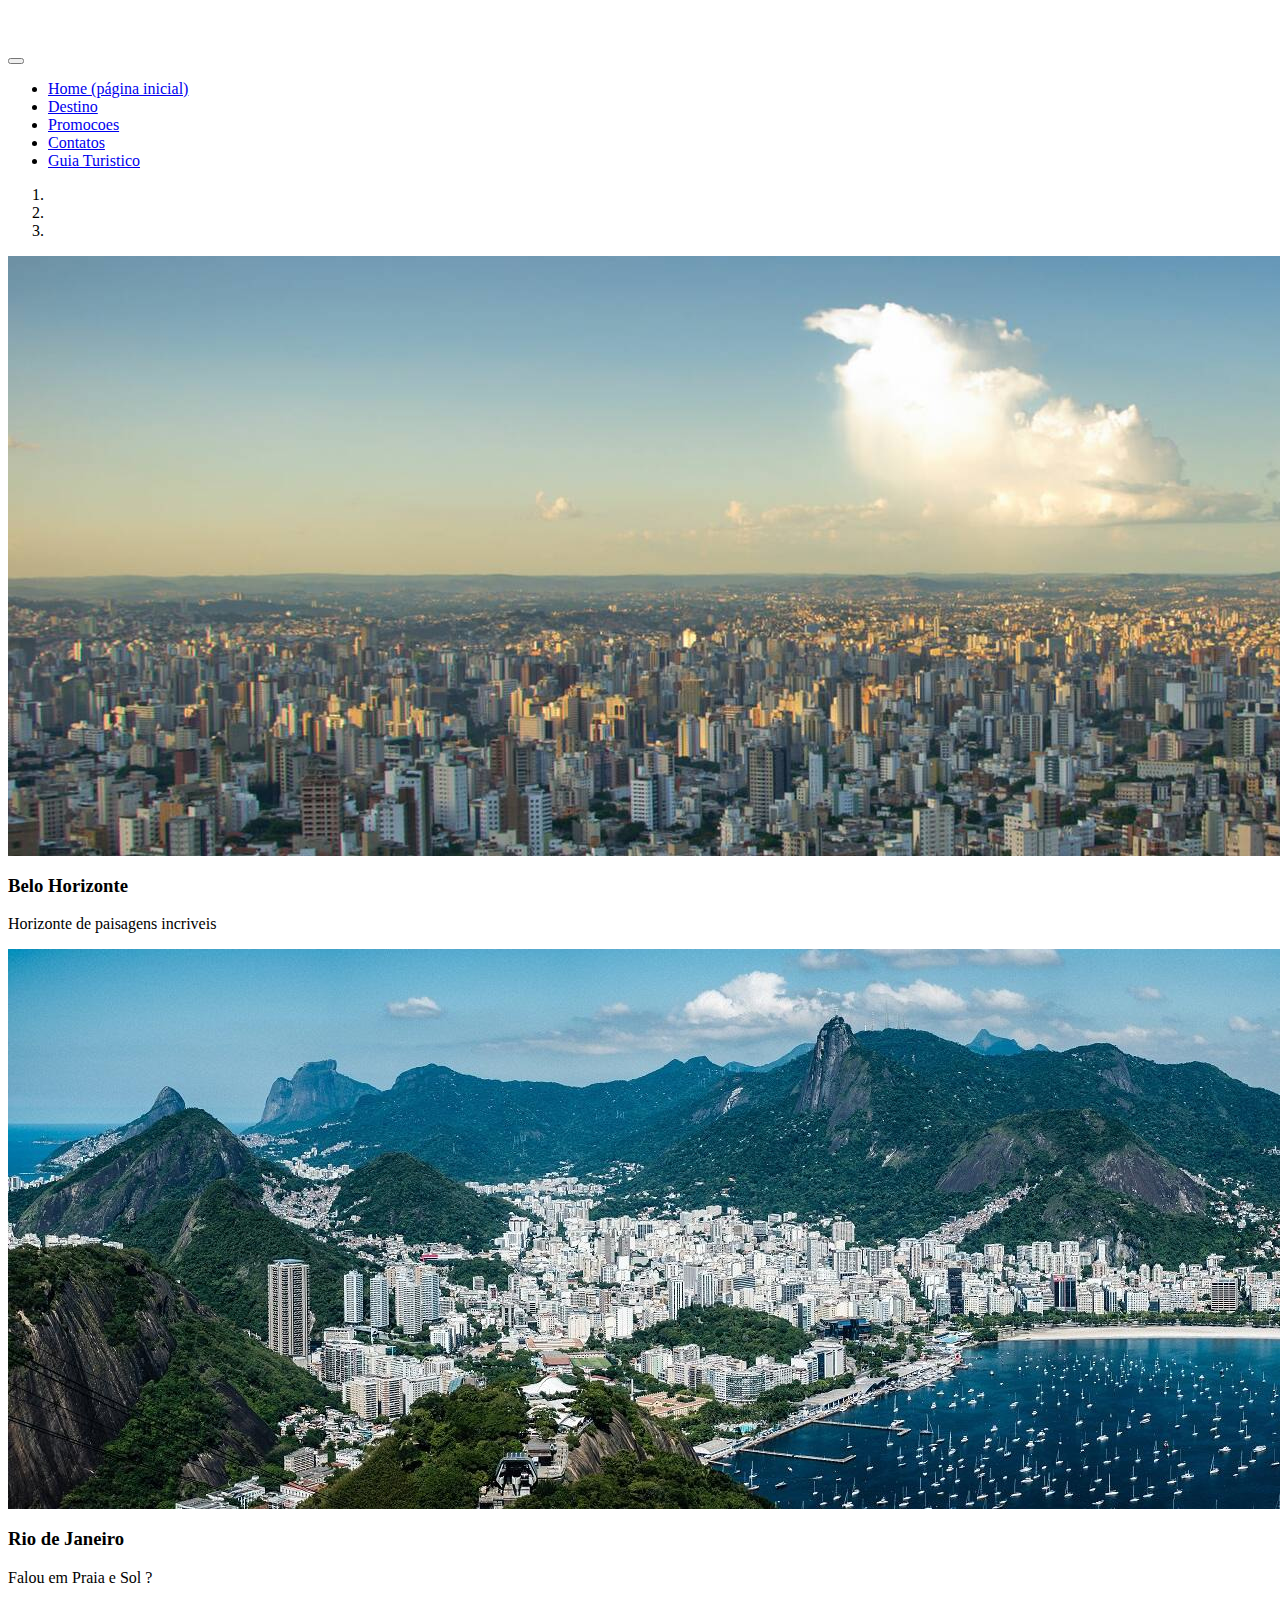
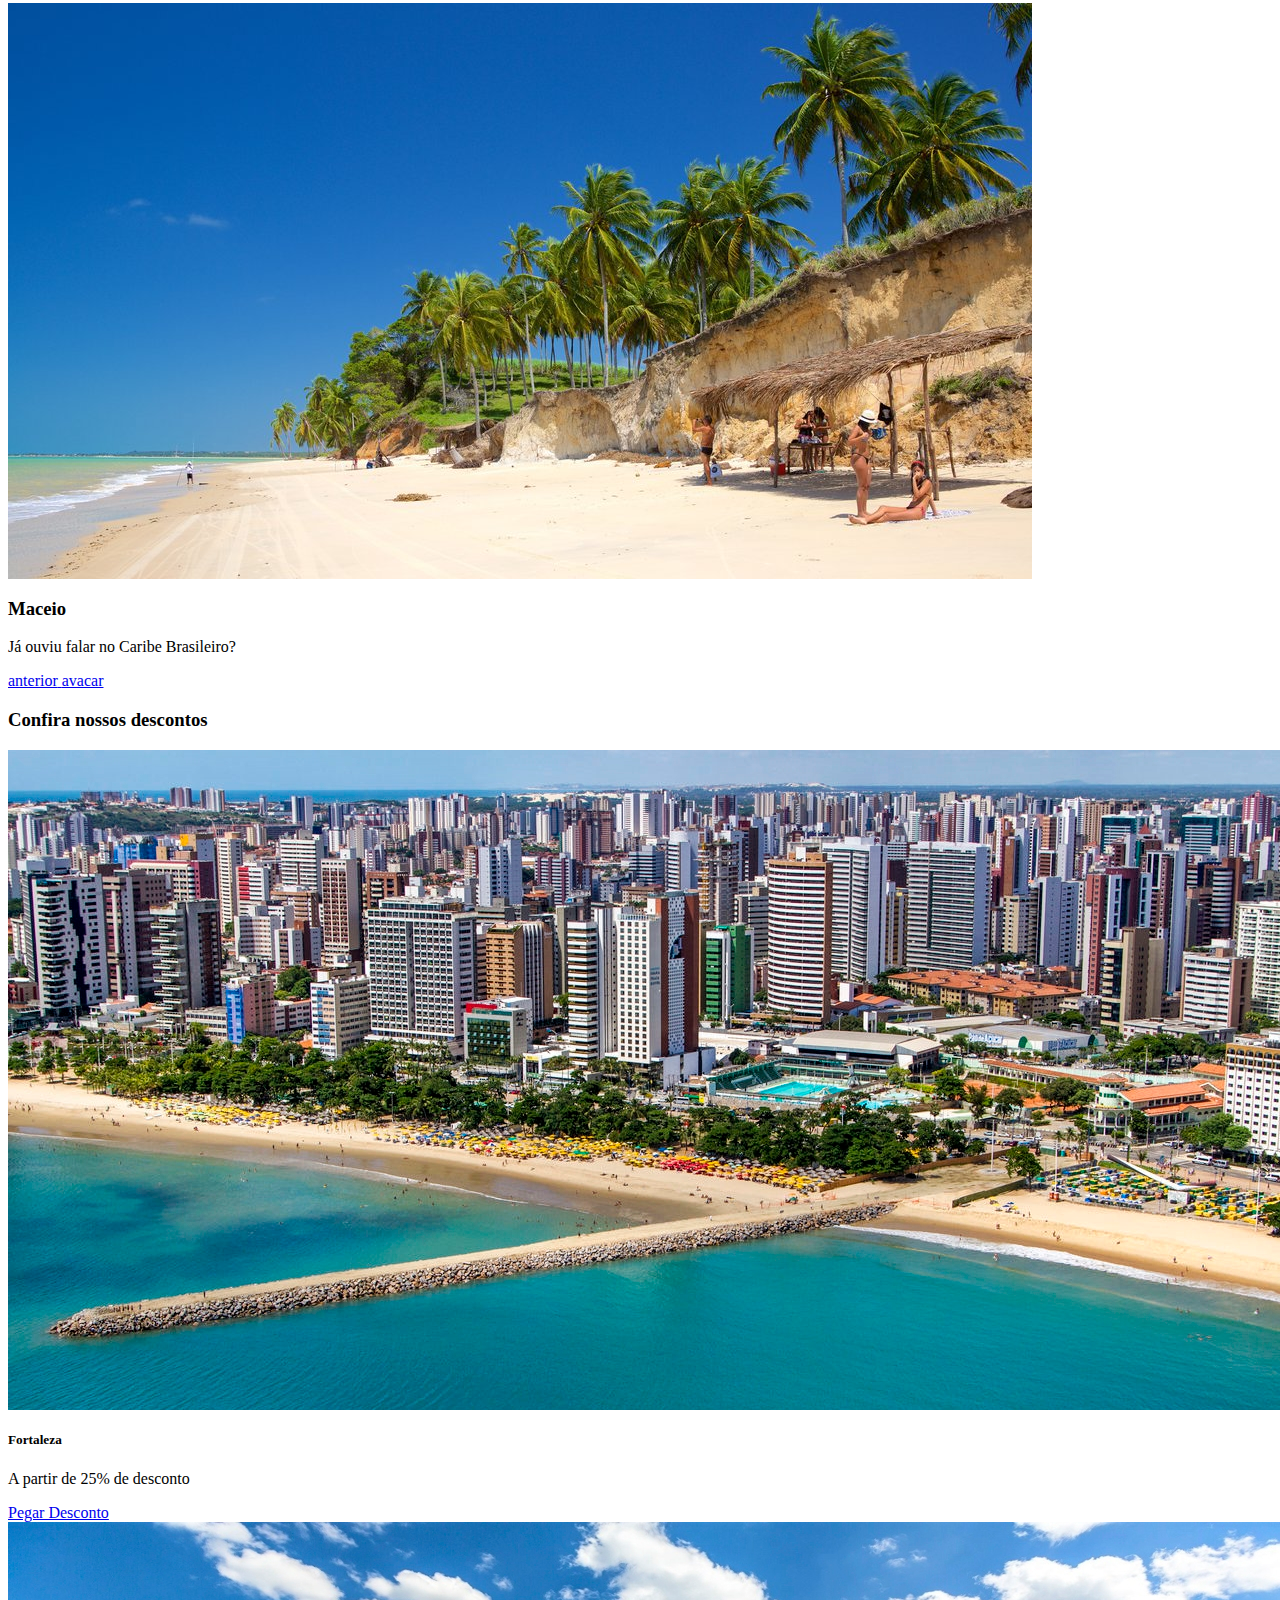
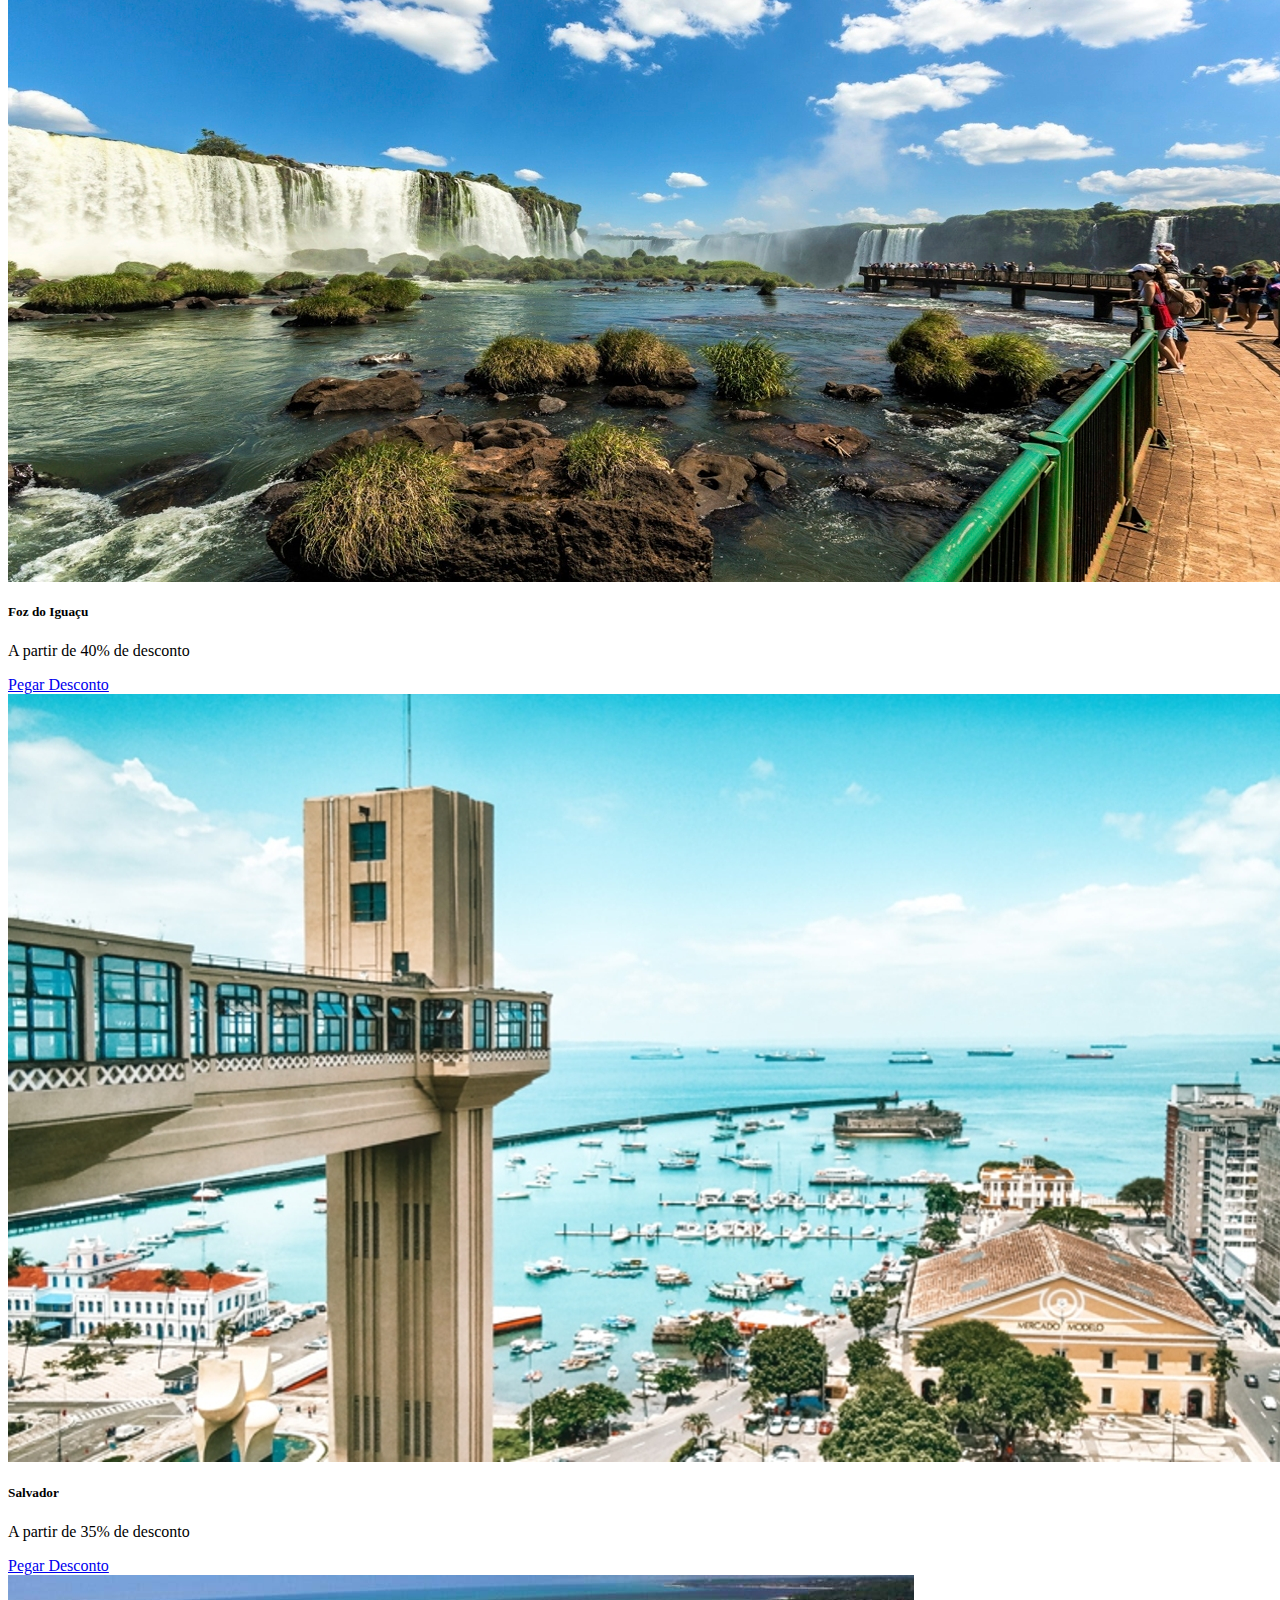
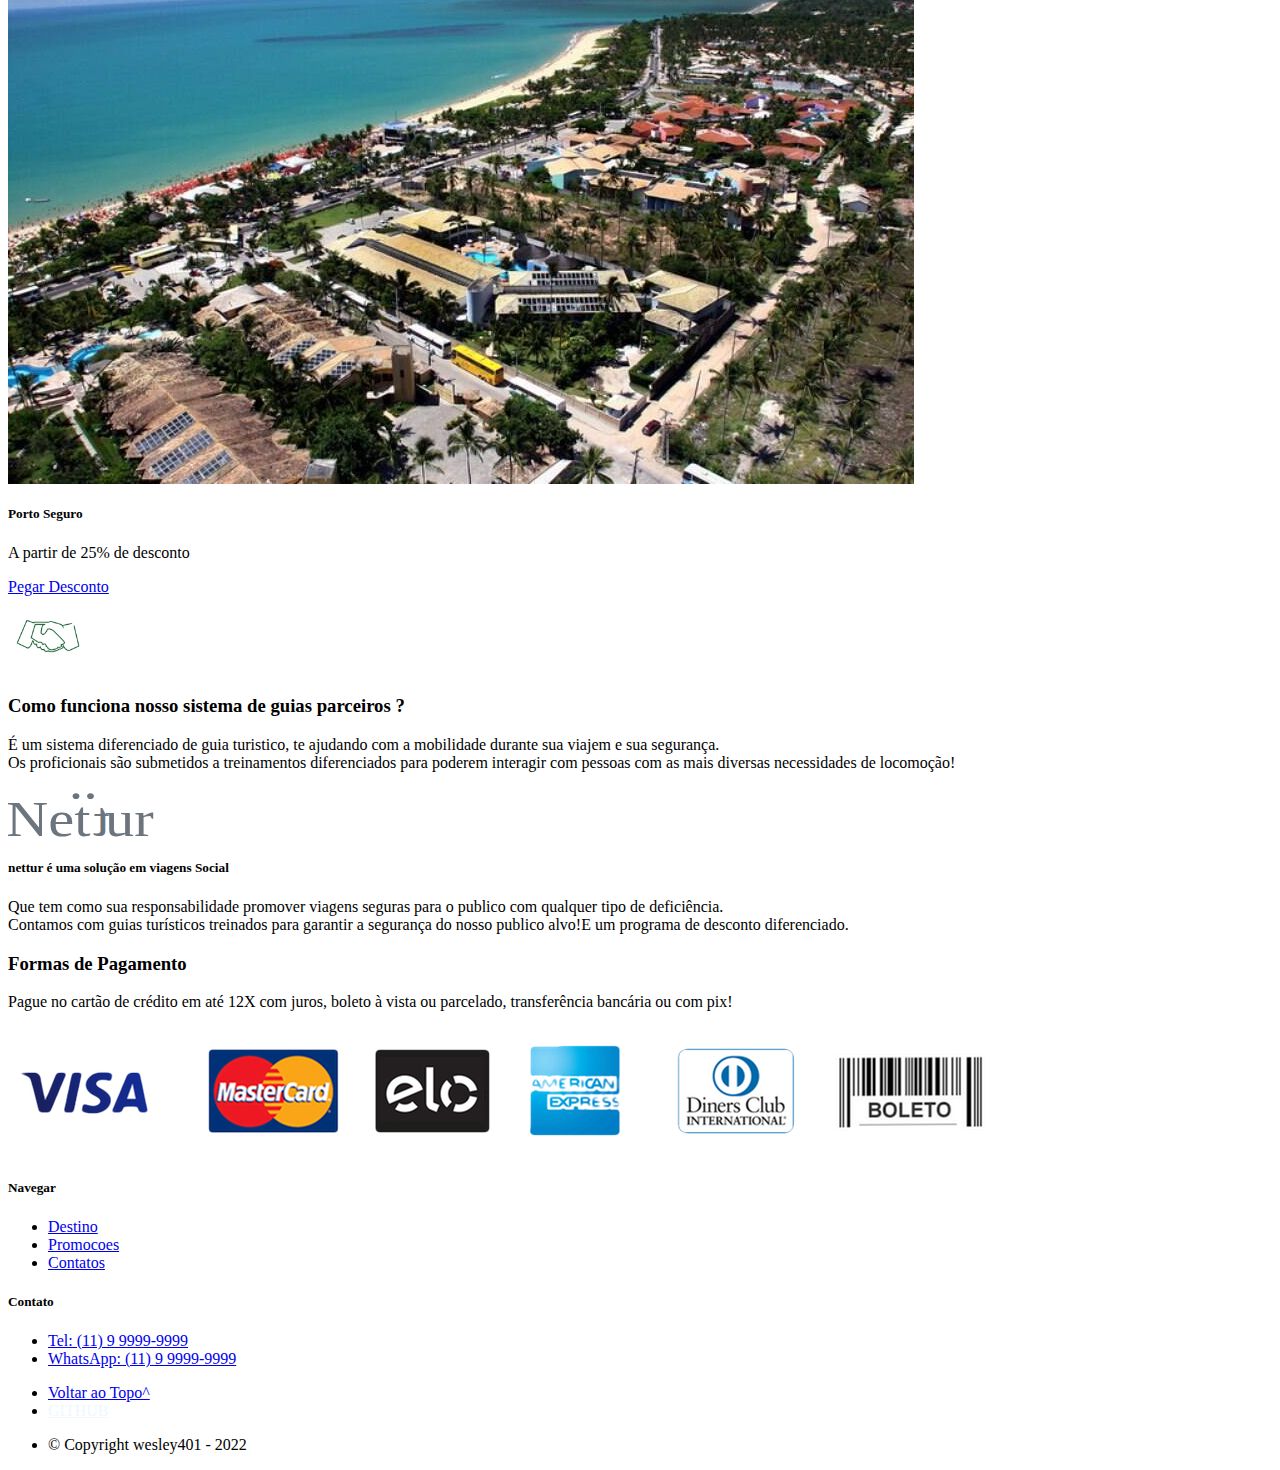
==== index.html @ 2e7d59c9 "projeto-m2 sem pseudocodigo" ====
<html lang="en">

<head>
  <meta charset="UTF-8">
  <meta http-equiv="X-UA-Compatible" content="IE=edge">
  <meta name="viewport" content="width=device-width, initial-scale=1.0">
  <link rel="stylesheet" href="css/style.css">
  <link rel="stylesheet" href="https://stackpath.bootstrapcdn.com/bootstrap/4.1.3/css/bootstrap.min.css"
    integrity="sha384-MCw98/SFnGE8fJT3GXwEOngsV7Zt27NXFoaoApmYm81iuXoPkFOJwJ8ERdknLPMO" crossorigin="anonymous">
  <title>Nettur</title>
</head>

<body class="bg-light">
  <!-- Barra de navegacao principal -->
  <nav class="navbar navbar-expand-md navbar-light bg-dark">
    <a class="navbar-brand pb-2 " id="navbar-principal" href="index.html">
      <img src="img/logo.svg" alt="logo-nettur" class="navbar-left img-responsive">
    </a>
    <button class="navbar-toggler" type="button" data-toggle="collapse" data-target="#conteudoNavbarSuportado"
      aria-controls="conteudoNavbarSuportado" aria-expanded="false" aria-label="Alterna navegação">
      <span class="navbar-toggler-icon"></span>
    </button>
    <div class="collapse navbar-collapse" id="conteudoNavbarSuportado">
      <ul class="navbar-nav mr-auto">
        <li class="nav-item active">
          <a class="nav-link text-light font-weight-bold" href="index.html">Home <span class="sr-only">(página
              inicial)</span></a>
        </li>
        <li class="nav-item">
          <a class="nav-link text-light font-weight-bold" href="destino.html">Destino</a>
        </li>
        <li class="nav-item">
          <a class="nav-link text-light font-weight-bold" href="promocoes.html">Promocoes</a>
        </li>
        <li class="nav-item">
          <a class="nav-link text-light font-weight-bold" href="contatos.html">Contatos</a>
        </li>
        <li class="nav-item">
          <a class="nav-link text-light font-weight-bold" href="guia-turistico.html">Guia Turistico</a>
        </li>
      </ul>
    </div>
  </nav>
  <!-- Carrocel de imagems -->
  <div class="carousel slide" data-ride="carousel" id="carousel-img">
    <ol class="carousel-indicators">
      <li data-target="#carousel-img" data-slide-to="0" class="active"></li>
      <li data-target="#carousel-img" data-slide-to="1"></li>
      <li data-target="#carousel-img" data-slide-to="2"></li>
    </ol>
    <div class="carousel-inner">
      <div class="carousel-item active">
        <img src="img/belo-horizonte.jpg" class="d-block mx-auto w-100 h-50" alt="belo-horizonte">
        <div class="carousel-caption">
          <h3>Belo Horizonte</h3>
          <p>Horizonte de paisagens incriveis</p>
        </div>
      </div>
      <div class="carousel-item">
        <img src="img/rio-de-janeiro.jpg" class="d-block mx-auto w-100 h-50" alt="rio-de-janeiro">
        <div class="carousel-caption">
          <h3>Rio de Janeiro</h3>
          <p>Falou em Praia e Sol ?</p>
        </div>
      </div>
      <div class="carousel-item">
        <img src="img/maceio.jpg" class="d-block mx-auto w-100 h-50" alt="maceio">
        <div class="carousel-caption">
          <h3>Maceio</h3>
          <p>Já ouviu falar no Caribe Brasileiro?</p>
        </div>
      </div>
    </div>
    <a class="carousel-control-prev" href="#carousel-img" role="button" data-slide="prev">
      <span class="carousel-control-prev-icon"></span>
      <span class="sr-only">anterior</span>
    </a>
    <a class="carousel-control-next" href="#carousel-img" role="button" data-slide="next">
      <span class="carousel-control-next-icon"></span>
      <span class="sr-only">avacar</span>
    </a>
  </div>
  <!-- Descontos em viagens -->
  <div class="container mt-2 bg-dark">
    <h3 class="text-white text-center text-uppercase" id="fonte-nettur">
      Confira nossos descontos
    </h3>
  </div>
  <div class="row justify-content-sm-center">
    <div class="row  mt-2">
      <div class="col  mt-3">
        <div class="card mx-auto" style="width: 15rem;">
          <img class="card-img-top" src="img/Fortaleza.jpg" alt="Card image cap">
          <div class="card-body">
            <h5 class="card-title">Fortaleza</h5>
            <p class="card-text">A partir de <span class="text-danger">25%</span> de desconto</p>
            <a href="promocoes.html" class="btn btn-danger">Pegar Desconto</a>
          </div>
        </div>
      </div>
      <div class="col mt-2">
        <div class="card mx-auto" style="width: 15rem;">
          <img class="card-img-top" src="img/Foz-do-Iguacu.jpg" alt="Card image cap">
          <div class="card-body">
            <h5 class="card-title">Foz do Iguaçu</h5>
            <p class="card-text">A partir de <span class="text-danger">40%</span> de desconto</p>
            <a href="promocoes.html" class="btn btn-danger">Pegar Desconto</a>
          </div>
        </div>
      </div>
      <div class="col  mt-2">
        <div class="card mx-auto" style="width: 15rem;">
          <img class="card-img-top" src="img/salvador.jpg" alt="Card image cap">
          <div class="card-body">
            <h5 class="card-title">Salvador</h5>
            <p class="card-text">A partir de <span class="text-danger">35%</span> de desconto</p>
            <a href="promocoes.html" class="btn btn-danger">Pegar Desconto</a>
          </div>
        </div>
      </div>
      <div class="col  mt-2">
        <div class="card mx-auto" style="width: 15rem;">
          <img class="card-img-top" src="img/porto-seguro.jpg" alt="Card image cap">
          <div class="card-body">
            <h5 class="card-title">Porto Seguro</h5>
            <p class="card-text">A partir de <span class="text-danger">25%</span> de desconto</p>
            <a href="promocoes.html" class="btn btn-danger">Pegar Desconto</a>
          </div>
        </div>
      </div>
    </div>
  </div>
  <!-- Programa de guias -->
  <div class="container mx-auto mt-3">
    <a href="guia-turistico.html"> <img src="img/icon-aperto-maos.png" id="icon-maos" class=" bg-dark"
        alt="icon-aperto-maos"></a>
    <h3 class="text-white text-dark">Como funciona nosso sistema de guias parceiros ?</h3>
    <p>É um sistema diferenciado de guia turistico, te ajudando com a mobilidade durante sua viajem e sua segurança.<br>
      Os proficionais são submetidos a treinamentos diferenciados para poderem interagir com pessoas com as mais
      diversas necessidades de locomoção!
    </p>
  </div>
  <!--Sobre nettur-->
  <img class="mr-3 mt-3 mx-5" src="img/logo-secondary.svg" alt="logo-secondary">
  <div class="media-body mt-3 mx-5">
    <h5 class="mt-0 text-secondary text-uppercase" id="fonte-nettur">nettur é uma solução em viagens Social </h5>
    <p>Que tem como sua responsabilidade promover viagens seguras para o publico com qualquer tipo de deficiência.<br>
      Contamos com guias turísticos treinados para garantir a segurança do nosso publico alvo!<span
        class="text-secondary">E um programa de desconto diferenciado. </span></p>
  </div>
  <!-- formas de pagamento-->
  <div class="container">
    <h3 class="text-secondary text-center">Formas de Pagamento</h3>
    <p class="text-secondary text-center">Pague no cartão de crédito em até 12X com juros, boleto à vista ou parcelado,
      transferência bancária ou com pix!</p>
    <div class="container mx-auto w-100">
      <img src="img/formas-de-pagamento.jpg" alt="formas-de-pagamento" class="w-100 mx-auto">
    </div>
  </div>
</body>
<footer class="container-fluid text-white bg-dark">
  <div class="row pt-3">
    <section class="col-md-5">
      <h5>Navegar</h5>
      <ul class="nav flex-column">
        <li class="nav-item">
          <a href="destino.html" class="nav-link text-white">Destino</a>
        </li>
        <li class="nav-item">
          <a href="promocoes.html" class="nav-link text-white">Promocoes</a>
        </li>
        <li class="nav-item">
          <a href="contatos.html  " class="nav-link text-white">Contatos</a>
        </li>
      </ul>
    </section>
    <section class="col-md-3">
      <h5>Contato</h5>
      <ul class="nav flex-column">
        <li class="nav-item">
          <a href="tel:+5511111111111" class="nav-link text-white">Tel: (11) 9 9999-9999</a>
        </li>
        <li class="nav-item">
          <a href="https://api.whatsapp.com/send?phone=5513999999999&text=Quero%20saber%20mais%20sobre%20o%20Curso!"
            target="_blank" class="nav-link text-white">WhatsApp:
            (11) 9 9999-9999
          </a>
        </li>
      </ul>
    </section>
    <section class="col-md-3">
      <ul class="nav flex-column">
        <li class="nav-item">
          <a href="#" class="text-white text-uppercase">Voltar ao Topo^</a>
        </li>
        <li class="nav-item">
          <a style="color: aliceblue;" class="github" target="_blank" href="http://github.com/wesley401">GITHUB</a>
        </li>
        <li class="nav-item">
          <p class="copyright"> © Copyright wesley401 - 2022</p>
        </li>
    </section>
  </div>
</footer>
<script src="https://code.jquery.com/jquery-3.3.1.slim.min.js"
  integrity="sha384-q8i/X+965DzO0rT7abK41JStQIAqVgRVzpbzo5smXKp4YfRvH+8abtTE1Pi6jizo" crossorigin="anonymous"></script>
<script src="https://cdnjs.cloudflare.com/ajax/libs/popper.js/1.14.3/umd/popper.min.js"
  integrity="sha384-ZMP7rVo3mIykV+2+9J3UJ46jBk0WLaUAdn689aCwoqbBJiSnjAK/l8WvCWPIPm49" crossorigin="anonymous"></script>
<script src="https://stackpath.bootstrapcdn.com/bootstrap/4.1.3/js/bootstrap.min.js"
  integrity="sha384-ChfqqxuZUCnJSK3+MXmPNIyE6ZbWh2IMqE241rYiqJxyMiZ6OW/JmZQ5stwEULTy" crossorigin="anonymous"></script>

</html>
---- css/style.css ----
#icon-maos {
    width: 5rem;
}
#imagem-guia {
    width: 10rem;
    height: 10rem;
}
#navbar-principal{
    margin-right:75rem ;
}

@media(max-width: 769px) {
    #navbar-principal{
        margin-right: 0;
    }
}
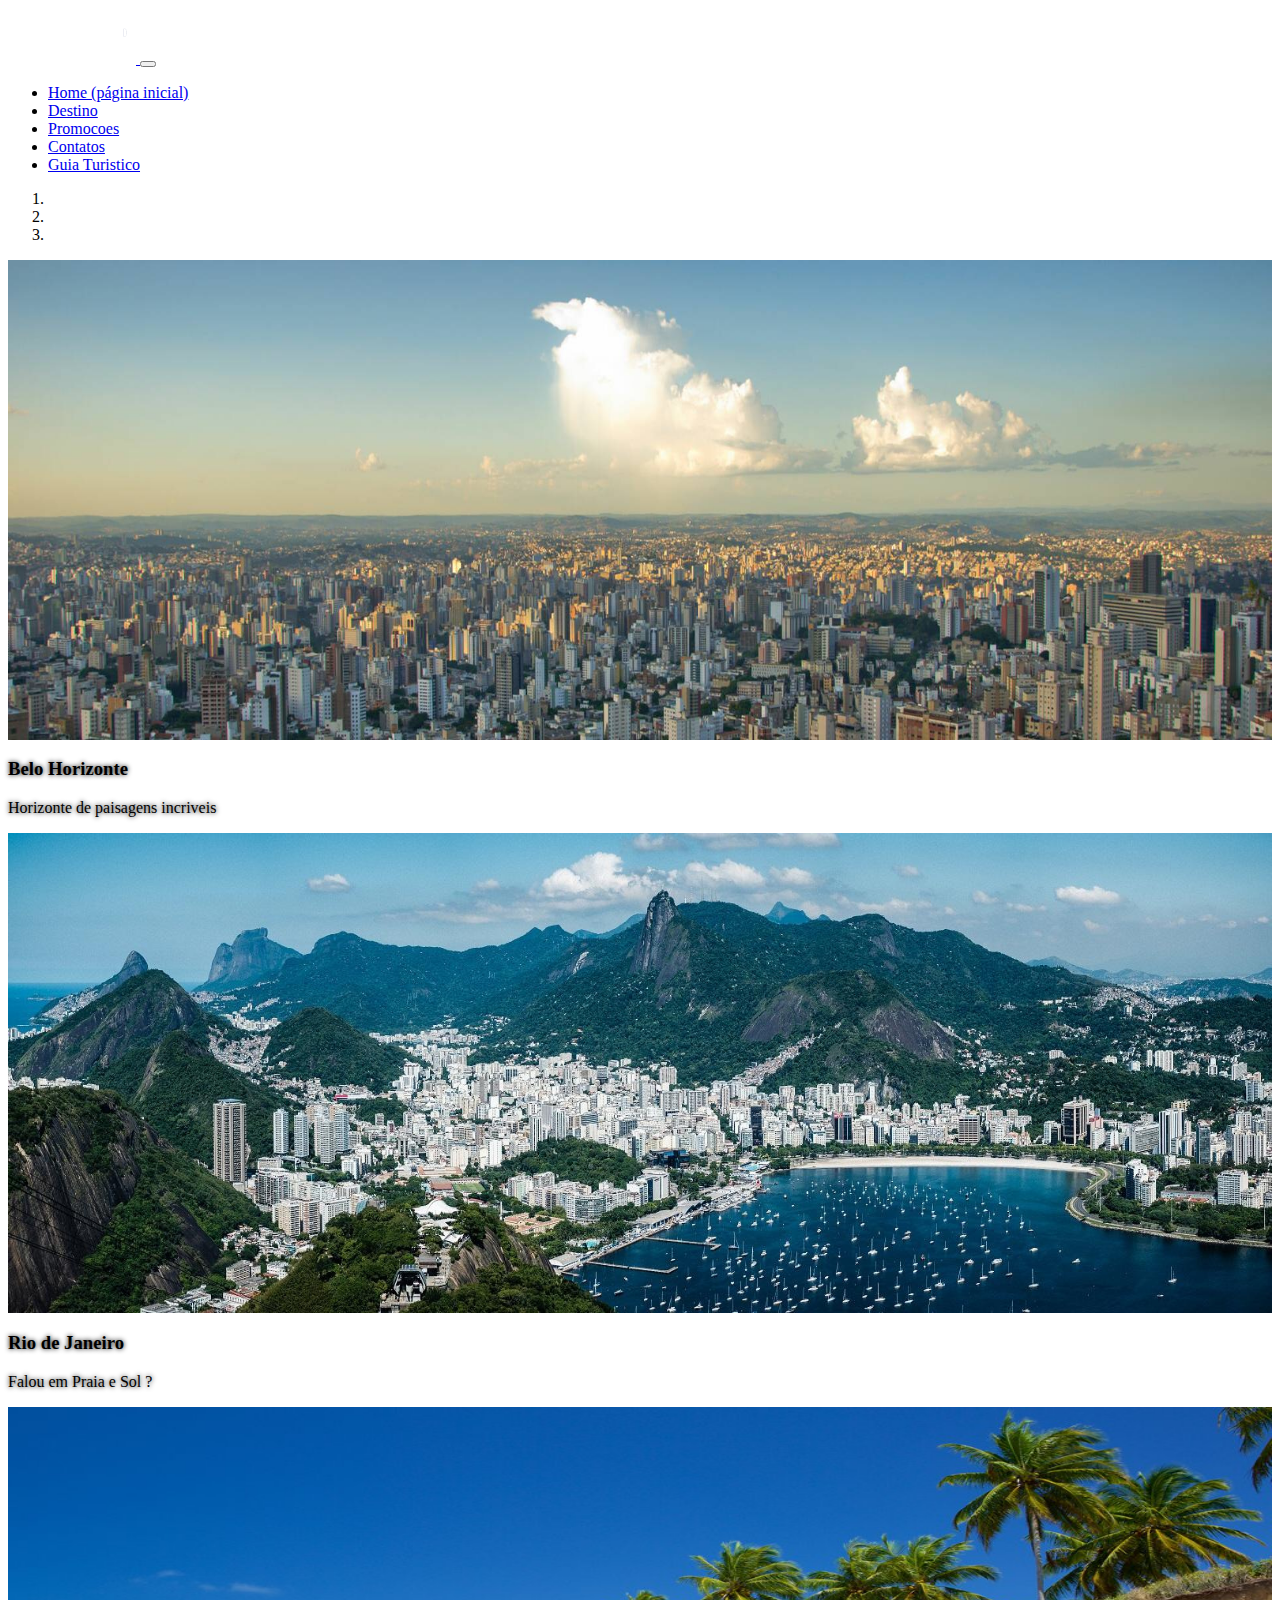
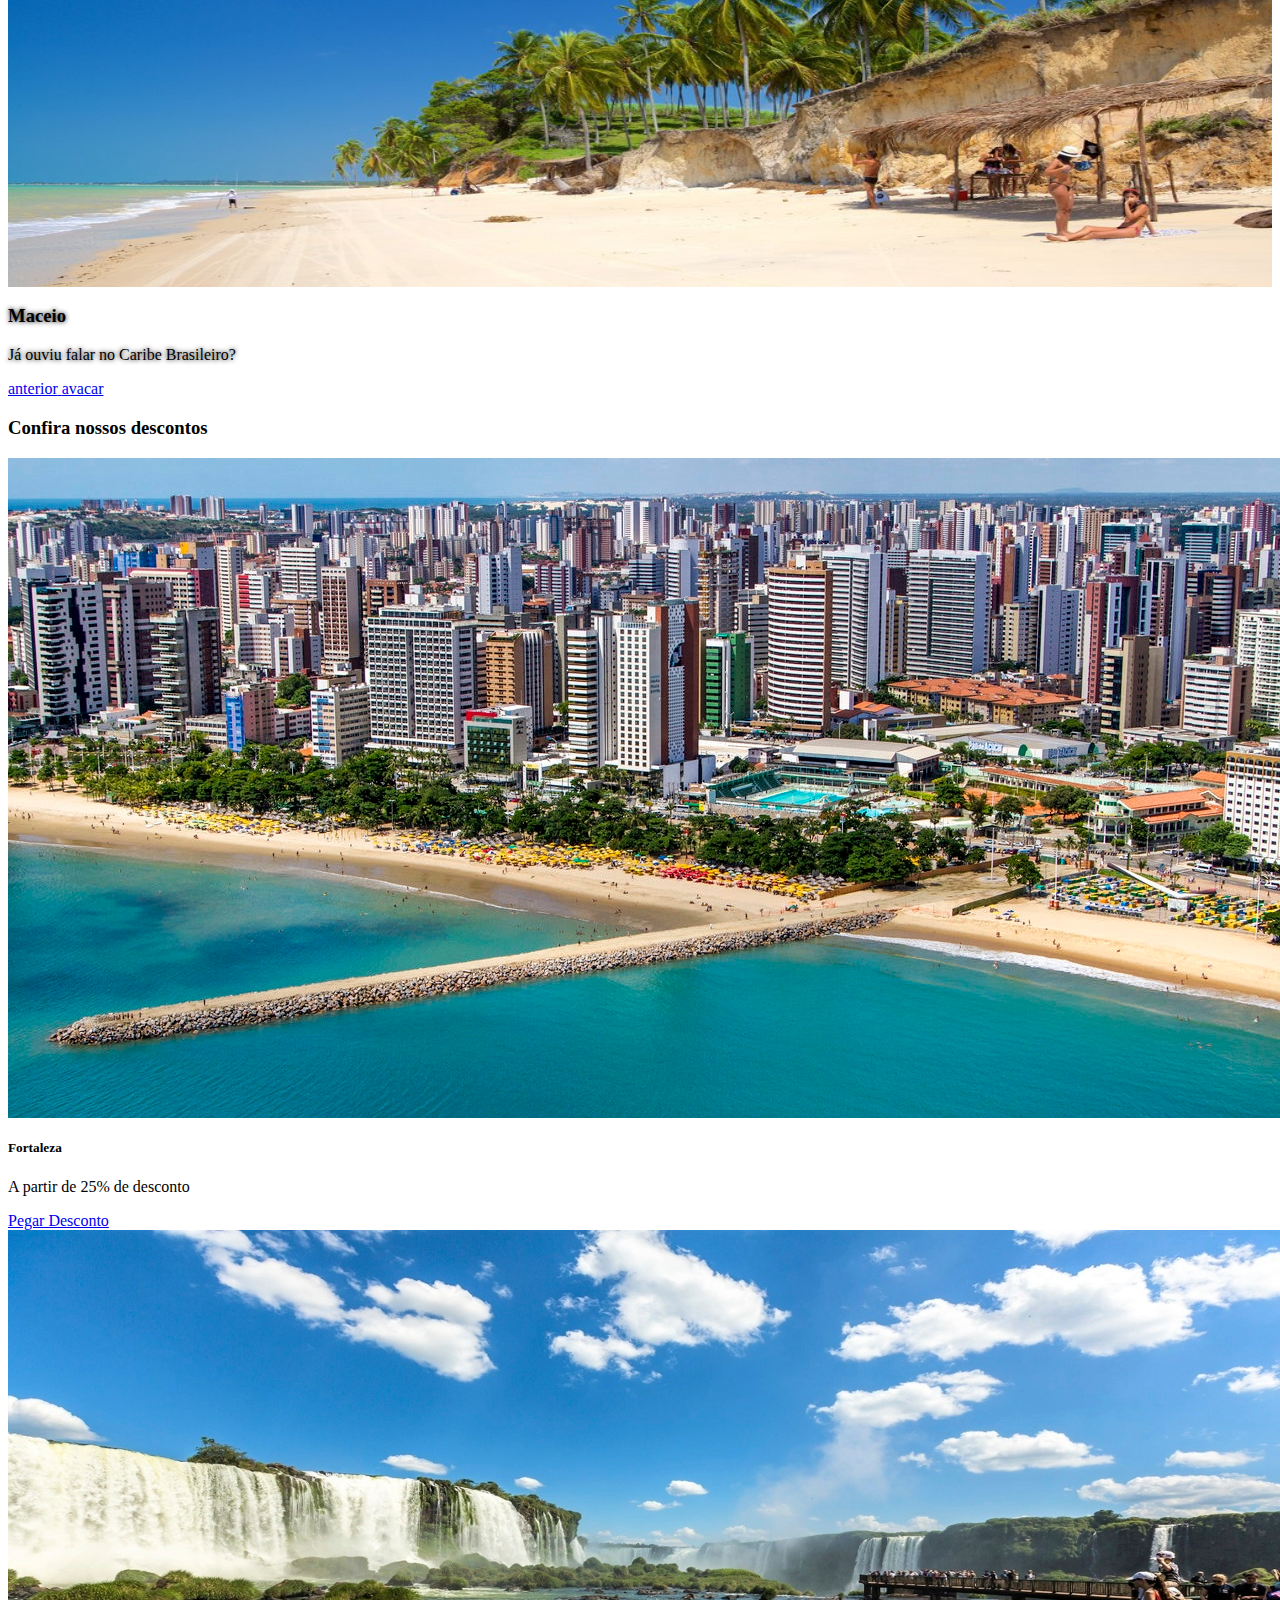
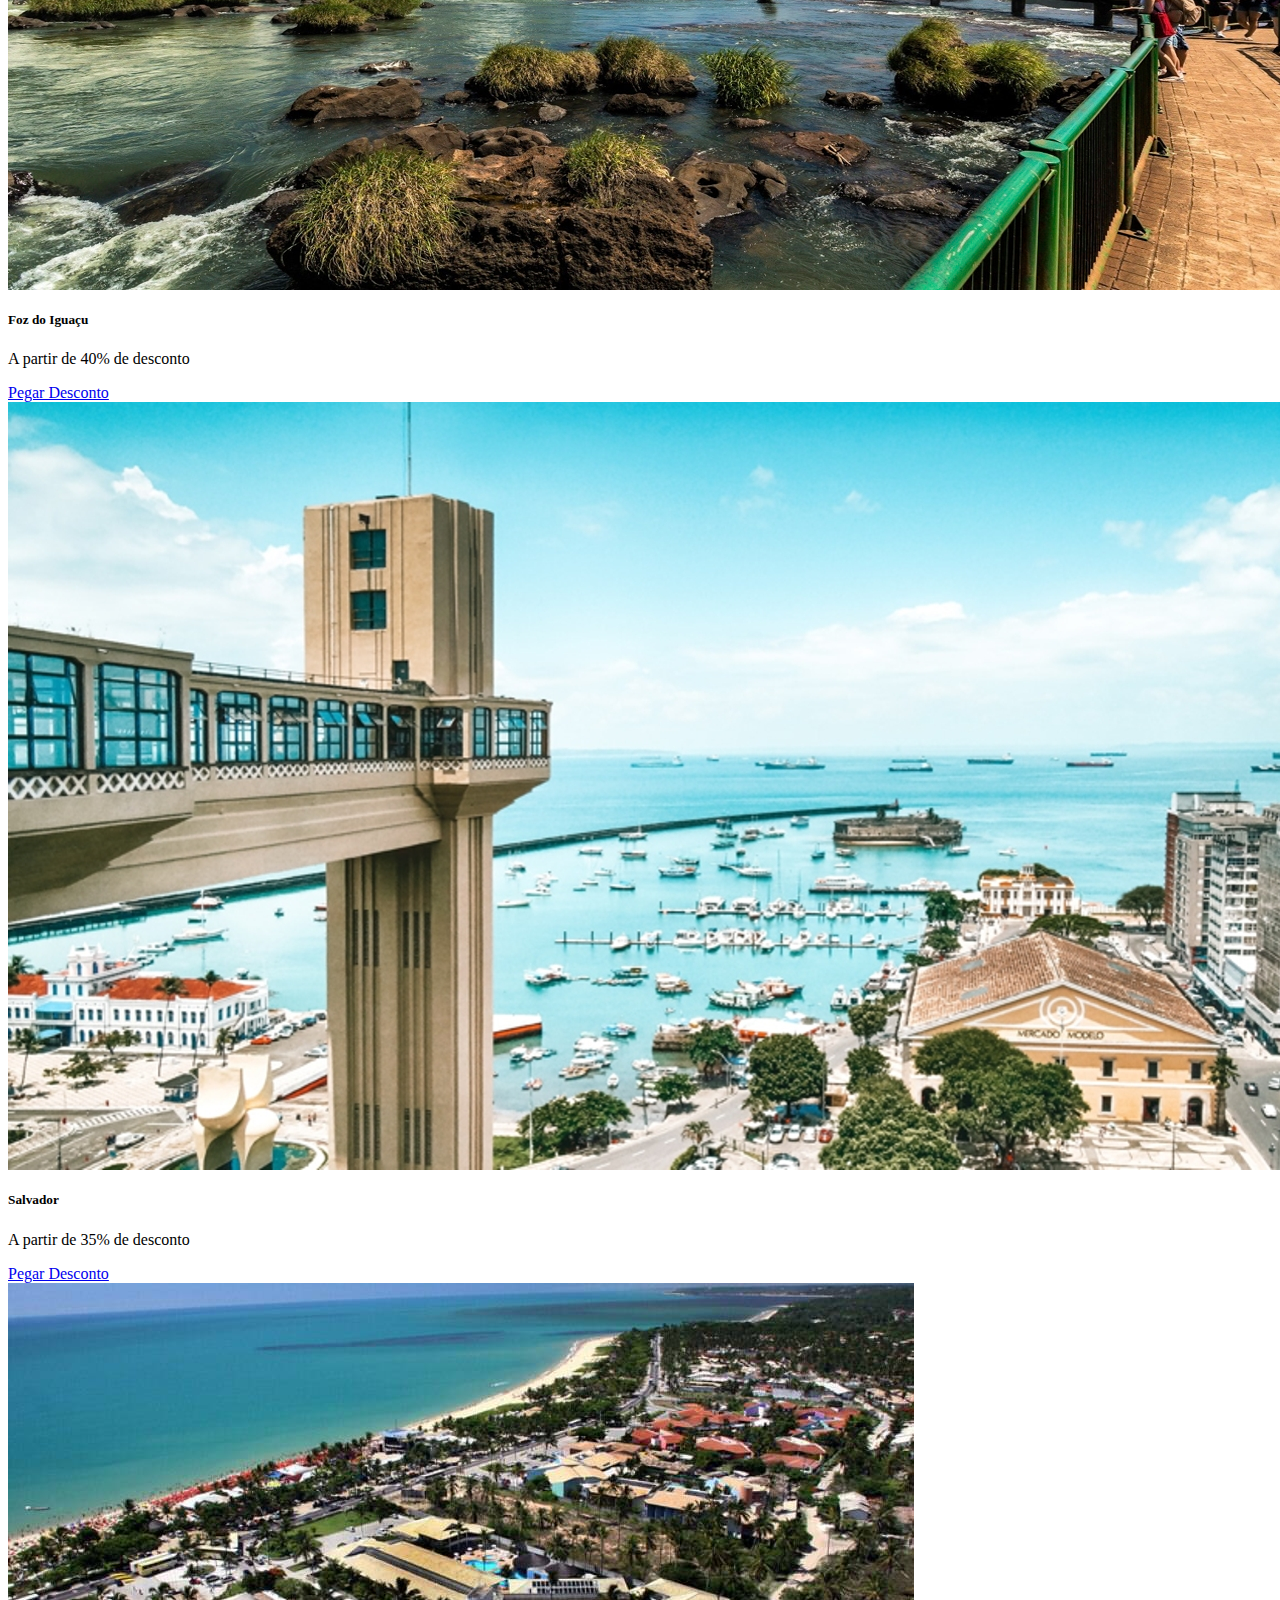
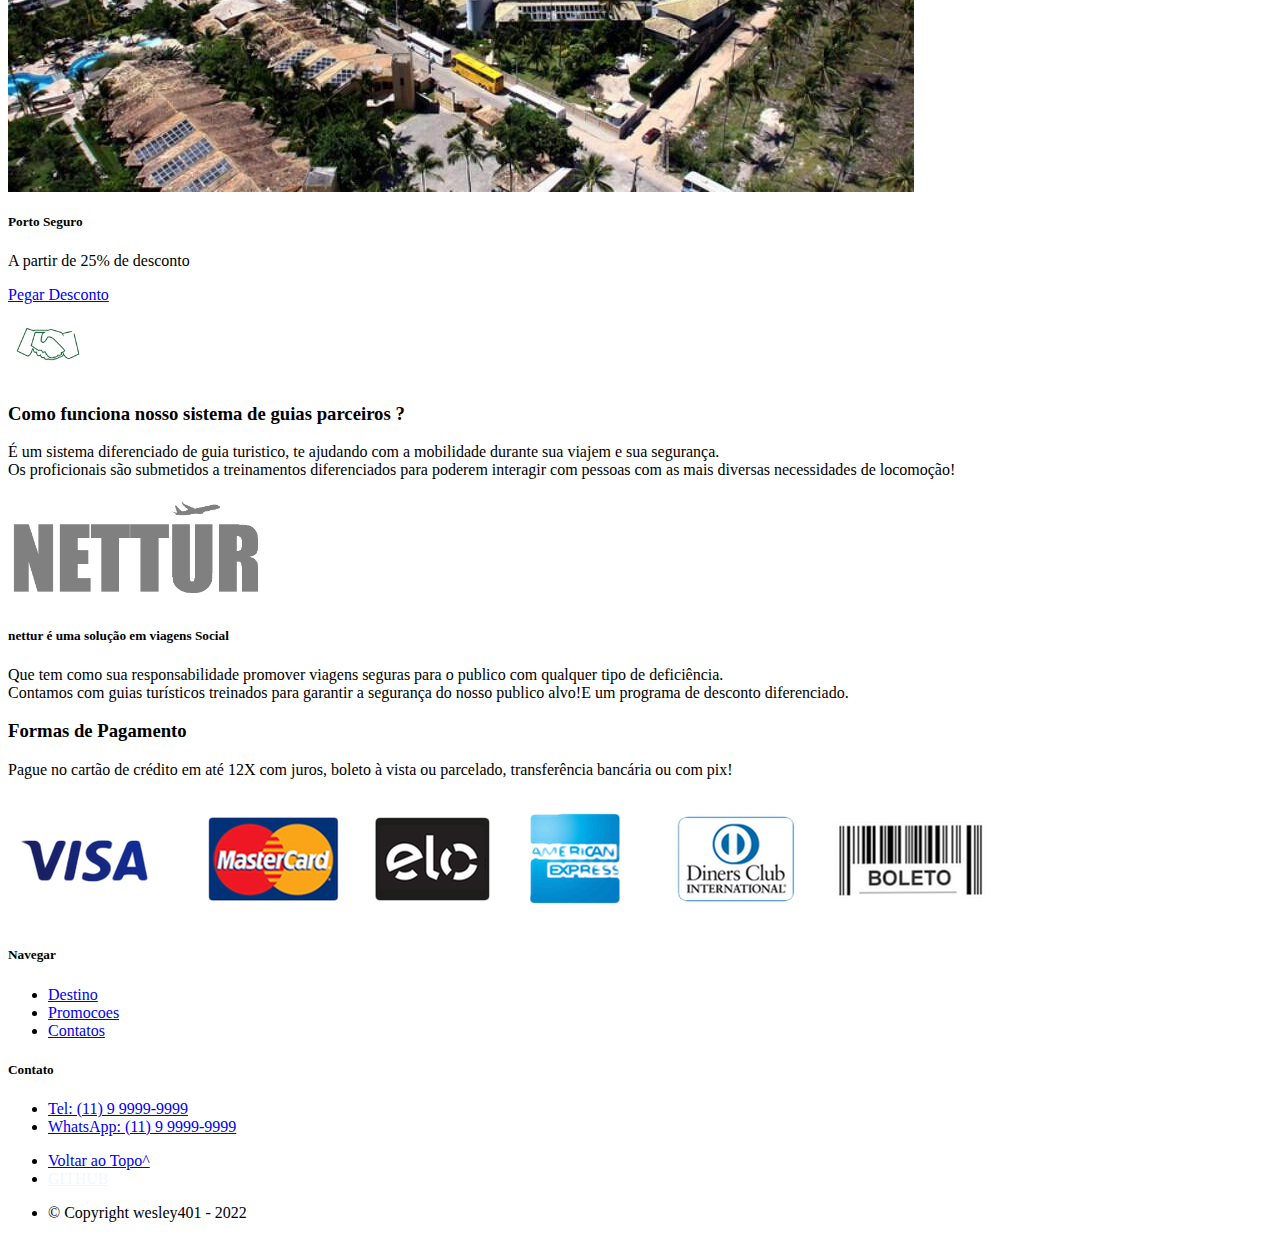
==== commit b604e03f: "correcoes vizual" ====
--- a/index.html
+++ b/index.html
@@ -14,14 +14,14 @@
   <!-- Barra de navegacao principal -->
   <nav class="navbar navbar-expand-md navbar-light bg-dark">
     <a class="navbar-brand pb-2 " id="navbar-principal" href="index.html">
-      <img src="img/logo.svg" alt="logo-nettur" class="navbar-left img-responsive">
+      <img src="img/netturLogo.png" alt="logo-nettur" class="navbar-left img-responsive logo__nettur">
     </a>
     <button class="navbar-toggler" type="button" data-toggle="collapse" data-target="#conteudoNavbarSuportado"
       aria-controls="conteudoNavbarSuportado" aria-expanded="false" aria-label="Alterna navegação">
       <span class="navbar-toggler-icon"></span>
     </button>
-    <div class="collapse navbar-collapse" id="conteudoNavbarSuportado">
-      <ul class="navbar-nav mr-auto">
+    <div class="collapse navbar-collapse text-uppercase" id="conteudoNavbarSuportado">
+      <ul class="navbar-nav mx-auto">
         <li class="nav-item active">
           <a class="nav-link text-light font-weight-bold" href="index.html">Home <span class="sr-only">(página
               inicial)</span></a>
@@ -50,24 +50,24 @@
     </ol>
     <div class="carousel-inner">
       <div class="carousel-item active">
-        <img src="img/belo-horizonte.jpg" class="d-block mx-auto w-100 h-50" alt="belo-horizonte">
+        <img src="img/belo-horizonte.jpg" class="d-block carousel__imagem" alt="belo-horizonte">
         <div class="carousel-caption">
-          <h3>Belo Horizonte</h3>
-          <p>Horizonte de paisagens incriveis</p>
+          <h3 class="carousel__texto">Belo Horizonte</h3>
+          <p class="carousel__texto">Horizonte de paisagens incriveis</p>
         </div>
       </div>
       <div class="carousel-item">
-        <img src="img/rio-de-janeiro.jpg" class="d-block mx-auto w-100 h-50" alt="rio-de-janeiro">
+        <img src="img/rio-de-janeiro.jpg" class="d-block  carousel__imagem" alt="rio-de-janeiro">
         <div class="carousel-caption">
-          <h3>Rio de Janeiro</h3>
-          <p>Falou em Praia e Sol ?</p>
+          <h3 class="carousel__texto">Rio de Janeiro</h3>
+          <p class="carousel__texto">Falou em Praia e Sol ?</p>
         </div>
       </div>
       <div class="carousel-item">
-        <img src="img/maceio.jpg" class="d-block mx-auto w-100 h-50" alt="maceio">
+        <img src="img/maceio.jpg" class="d-block carousel__imagem" alt="maceio">
         <div class="carousel-caption">
-          <h3>Maceio</h3>
-          <p>Já ouviu falar no Caribe Brasileiro?</p>
+          <h3 class="carousel__texto">Maceio</h3>
+          <p class="carousel__texto">Já ouviu falar no Caribe Brasileiro?</p>
         </div>
       </div>
     </div>
@@ -141,7 +141,7 @@
     </p>
   </div>
   <!--Sobre nettur-->
-  <img class="mr-3 mt-3 mx-5" src="img/logo-secondary.svg" alt="logo-secondary">
+  <img class="mr-3 mt-3 mx-5 logo__nettur-secundary" src="img/netturLogo-cinza.png" alt="logo-secondary">
   <div class="media-body mt-3 mx-5">
     <h5 class="mt-0 text-secondary text-uppercase" id="fonte-nettur">nettur é uma solução em viagens Social </h5>
     <p>Que tem como sua responsabilidade promover viagens seguras para o publico com qualquer tipo de deficiência.<br>
--- a/css/style.css
+++ b/css/style.css
@@ -4,13 +4,22 @@
 #imagem-guia {
     width: 10rem;
     height: 10rem;
+}   
+.logo__nettur{
+    width: 8rem;
 }
-#navbar-principal{
-    margin-right:75rem ;
+.logo__nettur-secundary {
+    width: 20%;
 }
-
-@media(max-width: 769px) {
-    #navbar-principal{
-        margin-right: 0;
+.carousel__imagem{
+    width: 100%;
+    height: 20rem;
+}
+.carousel__texto{
+    text-shadow: 0 0 5px black;
+}
+@media(min-width: 769px) {
+    .carousel__imagem{
+        height: 30rem;
     }
 }